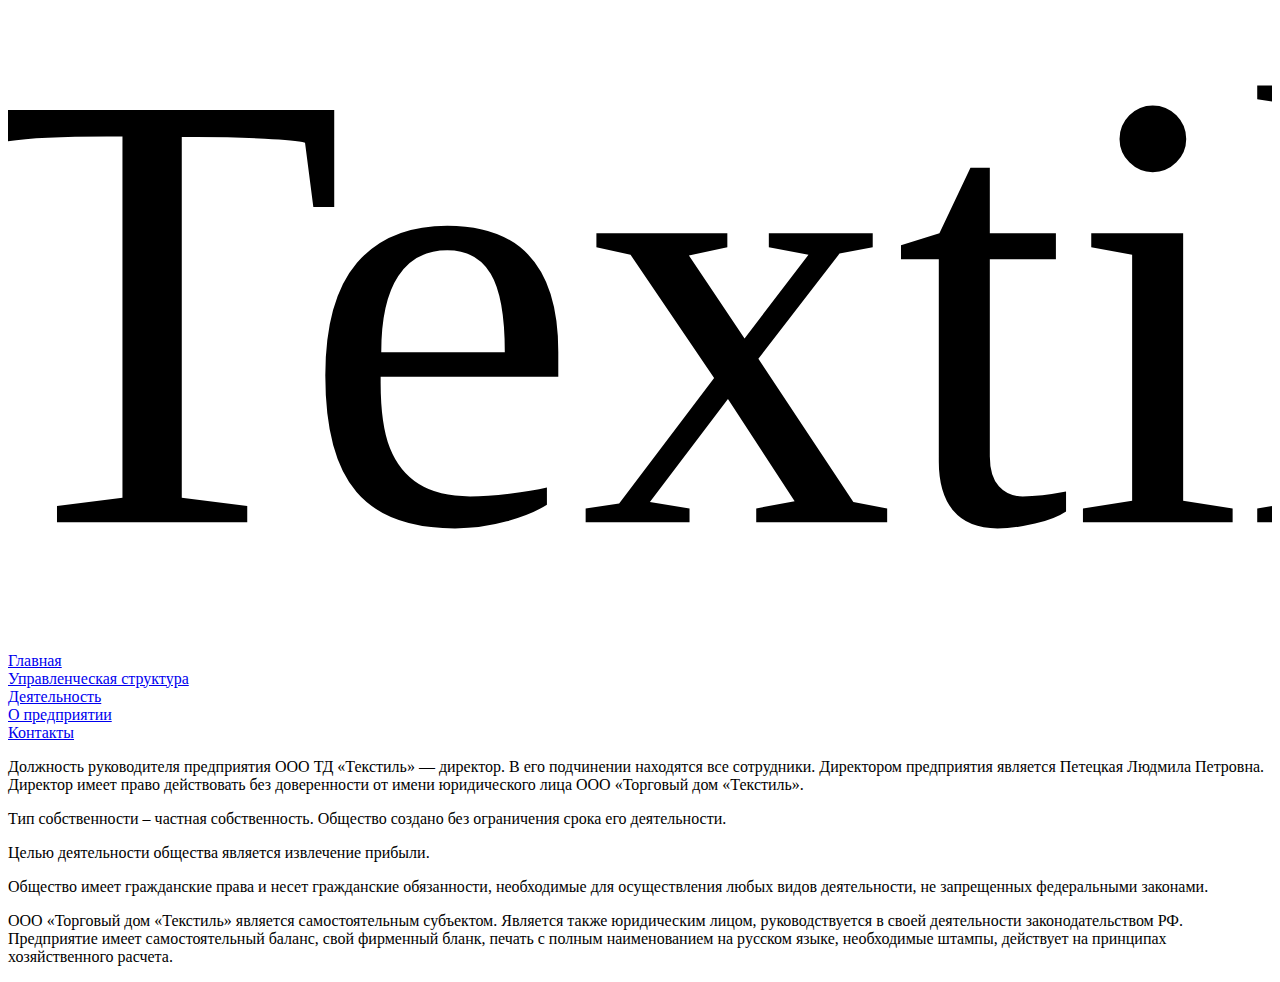
==== aboutTheCompany.html @ 74a8e63d "Add files via upload" ====
<!DOCTYPE html>
<html>
    <head>
        <meta charset="UTF-8">
        <link href="style.css" rel="stylesheet" >

    </head>
    <body>
        <header>
            <div class="header__fake"></div>
            <div class="header">
                
                    <div class="headerInner">
                        <a class="header__logo" href="index.html">
                            <svg xmlns="http://www.w3.org/2000/svg"  viewBox="0 0 502 254">
                                <defs>
                                  <style>
                                    .cls-1 {
                                      font-size: 250px;
                                      font-family: Pristina;
                                    }
                                  </style>
                                </defs>
                                <text id="Textile" class="cls-1" x="-18.999" y="204.23">Textile</text>
                              </svg>
                        </a>
                        <div class="header__links">
                            <div class="header__link">
                                <a class="header__linkTop" href="main.html">Главная</a>
                                <div class="header__linkBottom" >
                                    <div class="header__linkBottomItems" >
                                        <a class="linkBottom" href="/managementStructure.html">Управленческая структура</a>
                                    </div>
                                </div>
                            </div>
                            <div class="header__link">
                                <a class="header__linkTop" href="activity.html">Деятельность</a>
                                
                            </div>
                            <div class="header__link">
                                <a class="header__linkTop" href="aboutTheCompany.html">О предприятии</a>
                                <div class="header__linkBottom" >
                                    <div class="header__linkBottomItems" >
                                        <a class="linkBottom" href="contacts.html">Контакты</a>
                                    </div>
                                </div>
                            </div>
                        </div>
                    </div>
            </div>
        </header>
        <div class="activity">
            <div class="container">
                <div class="activity__inner">
                    <div class="activity__innerText">
                        <p>Должность руководителя предприятия ООО ТД «Текстиль» — директор. В его подчинении находятся все сотрудники. Директором предприятия является Петецкая Людмила Петровна. Директор имеет право действовать без доверенности от имени юридического лица ООО «Торговый дом «Текстиль».</p>
                        <p>Тип собственности – частная собственность. Общество создано без ограничения срока его деятельности.</p>
                        <p>Целью деятельности общества является извлечение прибыли.</p>
                        <p>Общество имеет гражданские права и несет гражданские обязанности, необходимые для осуществления любых видов деятельности, не запрещенных федеральными законами.</p>
                        <p>ООО «Торговый дом «Текстиль» является самостоятельным субъектом. Является также юридическим лицом, руководствуется в своей деятельности законодательством РФ. Предприятие имеет самостоятельный баланс, свой фирменный бланк, печать с полным наименованием на русском языке, необходимые штампы, действует на принципах хозяйственного расчета.</p>
                    </div>
                </div>
            </div>
        </div>
    </body>

</html>
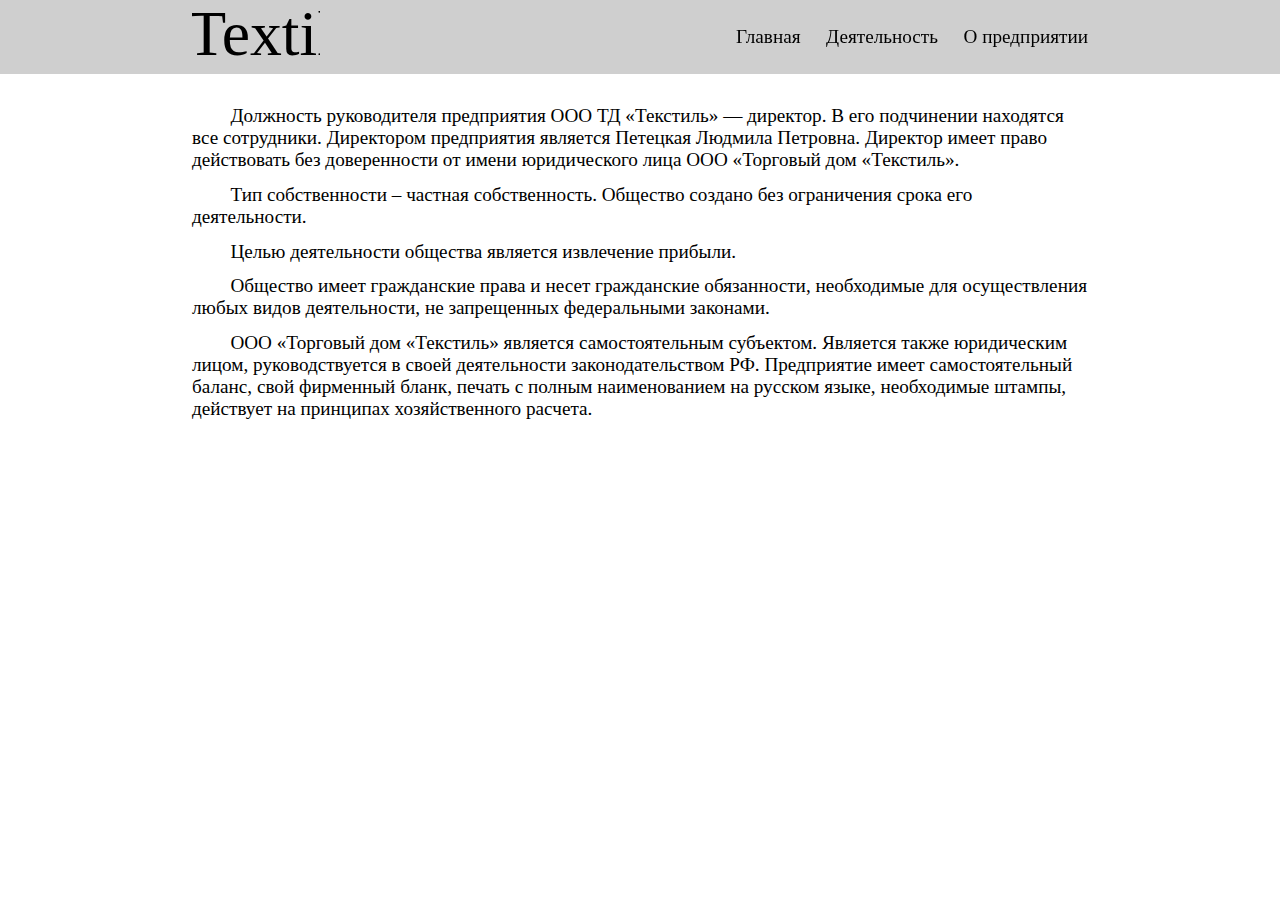
==== commit b84139b1: "Update aboutTheCompany.html" ====
--- a/aboutTheCompany.html
+++ b/aboutTheCompany.html
@@ -29,7 +29,7 @@
                                 <a class="header__linkTop" href="main.html">Главная</a>
                                 <div class="header__linkBottom" >
                                     <div class="header__linkBottomItems" >
-                                        <a class="linkBottom" href="/managementStructure.html">Управленческая структура</a>
+                                        <a class="linkBottom" href="managementStructure.html">Управленческая структура</a>
                                     </div>
                                 </div>
                             </div>
@@ -64,4 +64,4 @@
         </div>
     </body>
 
-</html>+</html>
--- a/style.css
+++ b/style.css
@@ -0,0 +1,308 @@
+
+@font-face {
+    font-family: RobotoLight;
+    src: url(/Fonts/Roboto/Roboto-Light.ttf);
+}
+@font-face {
+    font-family: RobotoMedium;
+    src: url(/Fonts/Roboto/Roboto-Medium.ttf);
+}
+@font-face {
+    font-family: ArialBlack;
+    src: url(/Fonts/Arial/arial_black.ttf);
+}
+@font-face {
+    font-family: Pristina;
+    src: url(/Fonts/Pristina.ttf);
+}
+html{
+    padding: 0;
+    margin: 0;
+}
+body{
+    background-image: url(/img/white-fabric-texture.jpg);
+    background-repeat: no-repeat;
+    background-size: cover;
+    padding: 0;
+    margin: 0;
+}
+p{
+    padding: 0;
+    margin: 0;
+}
+
+.container {
+    width: 100%;
+    margin: 0 auto;
+    max-width: 70vmax;
+    padding: 0.5vmax 5vmax;
+    overflow:visible;
+    background-color: #ffffff;
+    
+}
+.header {
+    width: 100%;
+    display: flex;
+    flex-direction:row ;
+    justify-content: space-between;
+    margin: 0 auto;
+    border-radius: 20%;
+    position: fixed;
+    top: 0;
+    
+}
+.header__fake {
+    position: relative;
+    top: 0;
+    height: 5.7082vmax;
+}
+.headerInner {
+    display: flex;
+    justify-content: space-between;
+    align-items: center;
+    background-color: rgb(207, 207, 207);
+    background-size: cover;
+    width: 100%;
+    padding: 0.2vmax 15vmax;
+
+    
+}
+.header__logo {
+    width:10vmax;
+    fill: rgb(0, 0, 0);
+}
+.header__links {
+    width: fit-content;
+    display:flex;
+    text-decoration: none;
+    position: relative;
+}
+.header__link {
+    margin-left: 2vmax;
+    font-size: 1.5vmax;
+    display: flex;
+    flex-direction: column;
+    align-items: center;
+    text-align: center;
+    position: relative;
+    height: fit-content;
+}
+
+.header__linkTop {
+    font-family: RobotoMedium;
+    text-decoration: none;
+    font-size: 1.5vmax;
+    color:rgb(0, 0, 0);
+    transition: all 0.2s;
+    pointer-events: painted;
+    z-index: 1;
+}
+.header__linkTop::before{
+    content: "";
+    border-color: rgba(165, 42, 42, 0.678);
+    background-color: rgba(165, 42, 42, 0.678);
+    width: 20%;
+    border-width: 0.12vmax;
+    border-style:solid;
+    position:absolute;
+    top: 110%;
+    left: 50%;
+    transform: translate(-50%);
+    border-radius: 200px;
+    opacity: 0;
+    transition: all 0.3s ;
+}
+.header__link:hover .header__linkTop::before{
+    opacity: 1;
+    width: 90%;
+}
+.header__linkBottom {
+    position: absolute;
+    width: 160%;
+    padding-top:1.5vmax;
+    user-select: none;
+    pointer-events: none;
+    opacity: 0;
+    transition: all 0.2s;
+    
+}
+.header__link:hover .header__linkTop{
+    color: rgba(165, 42, 42, 0.678);
+}
+.header__link:hover .header__linkBottom{
+    padding-top:3vmax;
+    user-select: none;
+    pointer-events:painted;
+    opacity: 1;
+
+
+}
+.header__linkBottomItems {
+    width: 100%;
+    font-family: RobotoMedium;
+    text-decoration: none;
+    font-size: 1vmax;
+    display: flex;
+    flex-direction: column;
+    text-align: center;    
+    background-color: rgb(236, 236, 236);
+    padding: 0.2vmax;
+    border-radius: 0.3vmax;
+    justify-content: space-between ;
+    padding: 1vmax 0;
+
+}
+.linkBottom {
+    font-family: RobotoMedium;
+    text-decoration: none;
+    width: 100%;
+    text-align: center;
+    text-decoration: none;
+    font-size: 1vmax;
+    color:rgba(165, 42, 42, 0.678);
+    transition: all 0.2s;
+    
+}
+.linkBottom:hover{
+    color: rgb(0, 0, 0);
+}
+.inf {
+    
+}
+.inf__inner {
+    padding-top: 2vmax;
+
+}
+.inf__innerText {
+    font-size: 1.5vmax;
+    font-family: RobotoLight;
+}
+p{
+    text-indent: 3vmax;
+    padding-bottom: 1vmax;
+}
+.linkBottom {
+    font-family: RobotoMedium;
+    text-decoration: none;
+    width: 100%;
+    text-align: center;
+    text-decoration: none;
+    font-size: 1vmax;
+    color:rgba(165, 42, 42, 0.678);
+    transition: all 0.2s;
+    
+}
+.linkBottom:hover{
+    color: rgb(0, 0, 0);
+}
+.activity {
+    
+}
+.activity__inner {
+    padding-top: 2vmax;
+    display: flex;
+    flex-direction: column;
+    align-items: center;
+    background-color: #ffffff;
+
+}
+.activity__innerText {
+    font-size: 1.5vmax;
+    font-family: RobotoLight;
+    color: rgb(0, 0, 0);
+}
+.activity__img{
+    width: 70%;
+}
+img{
+    width: 100%;
+}
+.index__container {
+    width: 100%;
+    margin: 0 auto;
+    max-width: 70vmax;
+    padding: 0.5vmax 5vmax;
+    overflow:visible;
+}
+.intro{
+    background-color: #ffffff73;
+}
+.intro__inner {
+    display: flex;
+    flex-direction: column;
+    align-items: center;
+}
+.intro__innerText {
+    text-align: center;
+    padding: 4vmax 0;
+}
+.intro__innerTitle {
+    font-family: ArialBlack;
+    font-size: 5vmax;
+    text-transform: uppercase;
+}
+.index__container {
+}
+.products__inner {
+    display: flex;
+    flex-direction: column;
+    align-items: center;
+}
+.products__Title {
+    padding: 2vmax 0 ;
+    font-family: RobotoMedium;
+    font-size: 2vmax;
+    color: #000;
+}
+.products__blocks {
+    display: flex;
+    justify-content: space-between;
+    position: relative;
+    width: 100%;
+}
+.products__blocksItem {
+    position: relative;
+    width: 23vmax;
+    height: 23vmax;
+    background-size: cover;
+    background-position: center;   
+    border-radius: 1%; 
+    overflow: hidden;
+    align-items: center;
+    justify-content: center;
+    display: flex;
+}
+.products__dark {
+    position: absolute;
+    height: 100%;
+    width: 100%;
+    background-color: #00000057;
+}
+.products__blocksTitle {
+    color: #ffffff;
+    font-family: ArialBlack;
+    text-align: center;
+    text-transform: uppercase;
+    font-size: 2vmax;
+    z-index: 1;
+    text-shadow: 0vmax 0vmax 2vmax #000;
+    transition: all 0.3s;
+}
+.products__red {
+    position: absolute;
+    height: 100%;
+    width: 100%;
+    background-color: #d1000067;
+    opacity: 0;
+    transform: scale(0.1);
+    border-radius: 50%;
+    transition: all 0.3s;
+}
+.products__blocksItem:hover .products__red{
+    transform: scale(1);
+    border-radius: 0;
+    opacity: 1;
+}
+.products__blocksItem:hover .products__blocksTitle {
+    color: #000;
+}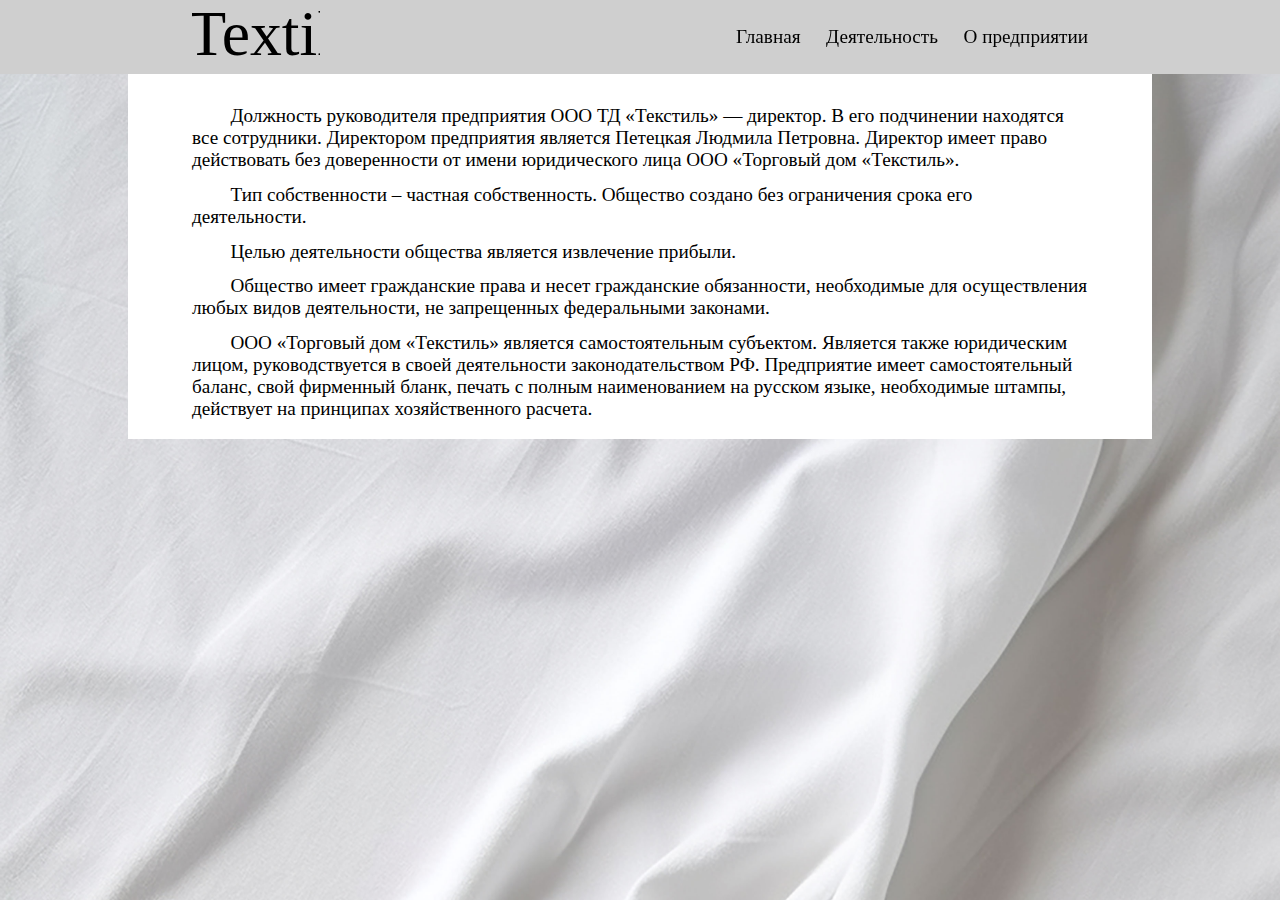
==== commit 2a06af5a: "Add files via upload" ====
--- a/aboutTheCompany.html
+++ b/aboutTheCompany.html
@@ -62,6 +62,7 @@
                 </div>
             </div>
         </div>
+        
     </body>
 
-</html>
+</html>--- a/style.css
+++ b/style.css
@@ -1,26 +1,28 @@
 
 @font-face {
     font-family: RobotoLight;
-    src: url(/Fonts/Roboto/Roboto-Light.ttf);
+    src: url(Fonts/Roboto/Roboto-Light.ttf);
 }
 @font-face {
     font-family: RobotoMedium;
-    src: url(/Fonts/Roboto/Roboto-Medium.ttf);
+    src: url(Fonts/Roboto/Roboto-Medium.ttf);
 }
 @font-face {
     font-family: ArialBlack;
-    src: url(/Fonts/Arial/arial_black.ttf);
+    src: url(Fonts/Arial/arial_black.ttf);
 }
 @font-face {
     font-family: Pristina;
-    src: url(/Fonts/Pristina.ttf);
+    src: url(Fonts/Pristina.ttf);
 }
 html{
     padding: 0;
     margin: 0;
+    position: relative;
+
 }
 body{
-    background-image: url(/img/white-fabric-texture.jpg);
+    background-image: url(img/white-fabric-texture.jpg);
     background-repeat: no-repeat;
     background-size: cover;
     padding: 0;
@@ -41,6 +43,7 @@
     
 }
 .header {
+    z-index: 3;
     width: 100%;
     display: flex;
     flex-direction:row ;
@@ -169,6 +172,10 @@
 .inf {
     
 }
+a{
+    margin: 0;
+    padding: 0;
+}
 .inf__inner {
     padding-top: 2vmax;
 
@@ -271,6 +278,7 @@
     align-items: center;
     justify-content: center;
     display: flex;
+    text-decoration: none;
 }
 .products__dark {
     position: absolute;
@@ -285,7 +293,7 @@
     text-transform: uppercase;
     font-size: 2vmax;
     z-index: 1;
-    text-shadow: 0vmax 0vmax 2vmax #000;
+    text-shadow: 0vmax 0vmax 1vmax #000;
     transition: all 0.3s;
 }
 .products__red {
@@ -305,4 +313,157 @@
 }
 .products__blocksItem:hover .products__blocksTitle {
     color: #000;
+}
+.bottom {
+    background-color: #242424;
+    margin-top: 5vmax ;
+    box-sizing: border-box;
+    
+}
+.container__bottom {
+    width: 100%;
+    margin: 0 auto;
+    max-width: 70vmax;
+    padding: 0.5vmax 5vmax;
+    overflow:visible;
+}
+.bottom__inner {
+    height: 4.5vmax;
+    display: flex;
+    justify-content: space-between;
+    align-items: center;
+
+}
+.bottom__logo {
+    width: 8vmax;
+    fill: #fff;
+}
+.bottom__innerLinks {
+    display: flex;
+    justify-content: space-between;
+    align-items: center;
+}
+.bottom__linksInst {
+    width: 1.5vmax;
+    fill: #ffffff;
+    transition: all 0.2s;
+}
+.bottom__linksInst:hover{
+    fill: #bb01f3;
+    transform: scale(1.2);
+}
+.bottom__linksFace{
+    width: 2vmax;
+    fill: #ffffff;
+    transition: all 0.2s;
+}
+.bottom__linksFace:hover{
+    fill: #4267B2;
+    transform: scale(1.2);
+}
+.bottom__linksTwit {
+    width: 1.5vmax;
+    fill: #ffffff;
+    transition: all 0.2s;
+}
+.bottom__linksTwit:hover{
+    fill: #1DA1F2;
+    transform: scale(1.2);
+}
+.bottom__links {
+    margin-left: 0.5vmax;
+}
+.fabric{
+    
+}
+.fabric__inner {
+    background-color: #ffffffe0;
+    border-radius: 1vmax;
+    padding: 1vmax;
+    margin-top: 2vmax;
+}
+.sale__list {
+}
+.sale__block {
+    display: flex;
+    justify-content: space-between;
+    align-items: center;
+    padding: 1vmax 3vmax;
+    background-color: #03030315;
+    border-radius: 1vmax;
+    margin: 1vmax 0;
+    transition: all 0.2s;
+}
+.sale__block:hover{
+    background-color: #03030341;
+}
+.sale__blockInf {
+    display: flex;
+    justify-content: space-between;
+}
+.sale__blockImg {
+    width: 5.5vmax;
+    height: 5.5vmax;
+    border-radius: 0.7vmax;
+    background-size: cover ;
+}
+.sale__blockText {
+    margin-left: 1vmax ;
+    display: flex;
+    flex-direction: column;
+    justify-content: center;
+}
+.sale__blockTitle {
+    text-transform: uppercase;
+    font-size: 1vmax;
+    font-family: RobotoMedium;
+    padding-bottom: 0.5vmax;
+}
+.sale__blockSubtitle {
+    font-size: 0.8vmax;
+    max-width: 30vmax;
+    font-family: RobotoLight;
+}
+.sale__blockBtn {
+    border: none;
+    display: flex;
+    align-items: center;
+    justify-content: center;
+    background-color: #dfb0b0;
+    padding: 0.5vmax;
+    height: 3vmax;
+    width: 6vmax;
+    border-radius: 1vmax;
+    transition: all 0.2s;
+    transform-origin:center;
+}
+.sale__blockBtn:hover{
+    background-color: #e26f6f;
+    transform: scale(0.9);
+}
+.sale__blockBtn:active{
+    transform: scale(0.8);
+}
+.sale__blockBtn:hover .fabric__price{
+    opacity: 0;
+    transform: scale(0.1);
+}
+.sale__blockBtn:hover .fabric__buy{
+    opacity: 1;
+    transform: scale(1);
+}
+.sale__price {
+    font-family: RobotoMedium;
+    font-size: 1vmax;
+    transition: all 0.2s;
+
+}
+.sale__buy {
+    font-family: RobotoMedium;
+    font-size: 1vmax;
+    position: absolute;
+    opacity: 0;
+    transition: all 0.2s;
+    transform: scale(0.1);
+
 }